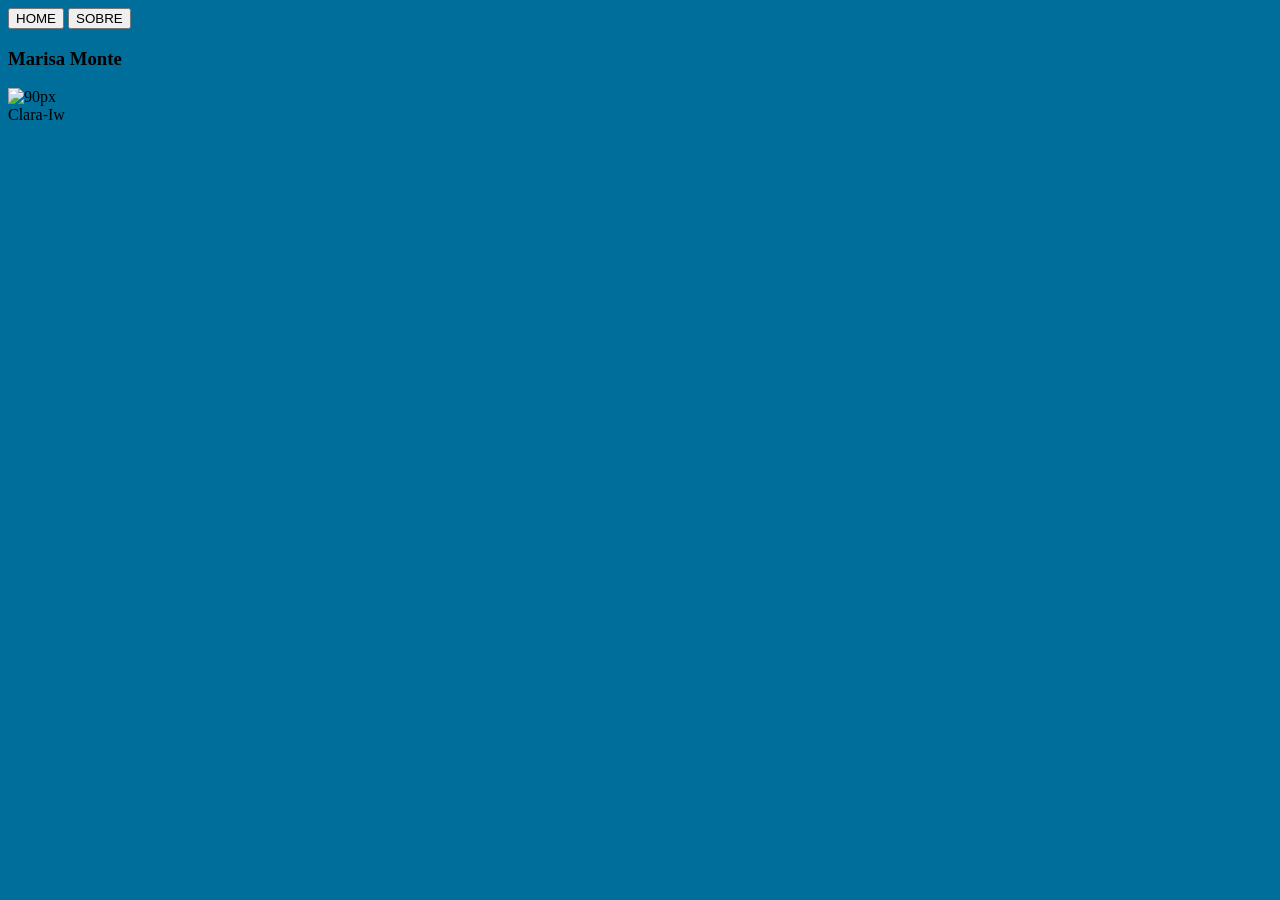
==== index.html @ b5cb7e58 "Add files via upload" ====
<!DOCTYPE html>
<html lang="en">
<head>
    <meta charset="UTF-8">
    <meta name="viewport" content="width=device-width, initial-scale=1.0">
    <link rel="stylesheet" href="home.css">
    <title>Marisa Monte</title>
</head>
<body>
    <header>
        <button>HOME</button>
        <button>SOBRE</button>
    </header>
    <div class="titulo">
    <h3>Marisa Monte</h3>
    </div>
    <div class="card">
        <img src="img/img1.jpg" alt="90px">
        <img src="img/img2.jpg" alt="">
        <img src="img/img3.jpg" alt="">
    </div>
    <footer>
        Clara-Iw
    </footer>
</body>
</html>
---- home.css ----
body{
    background-color: #006E9B;
}
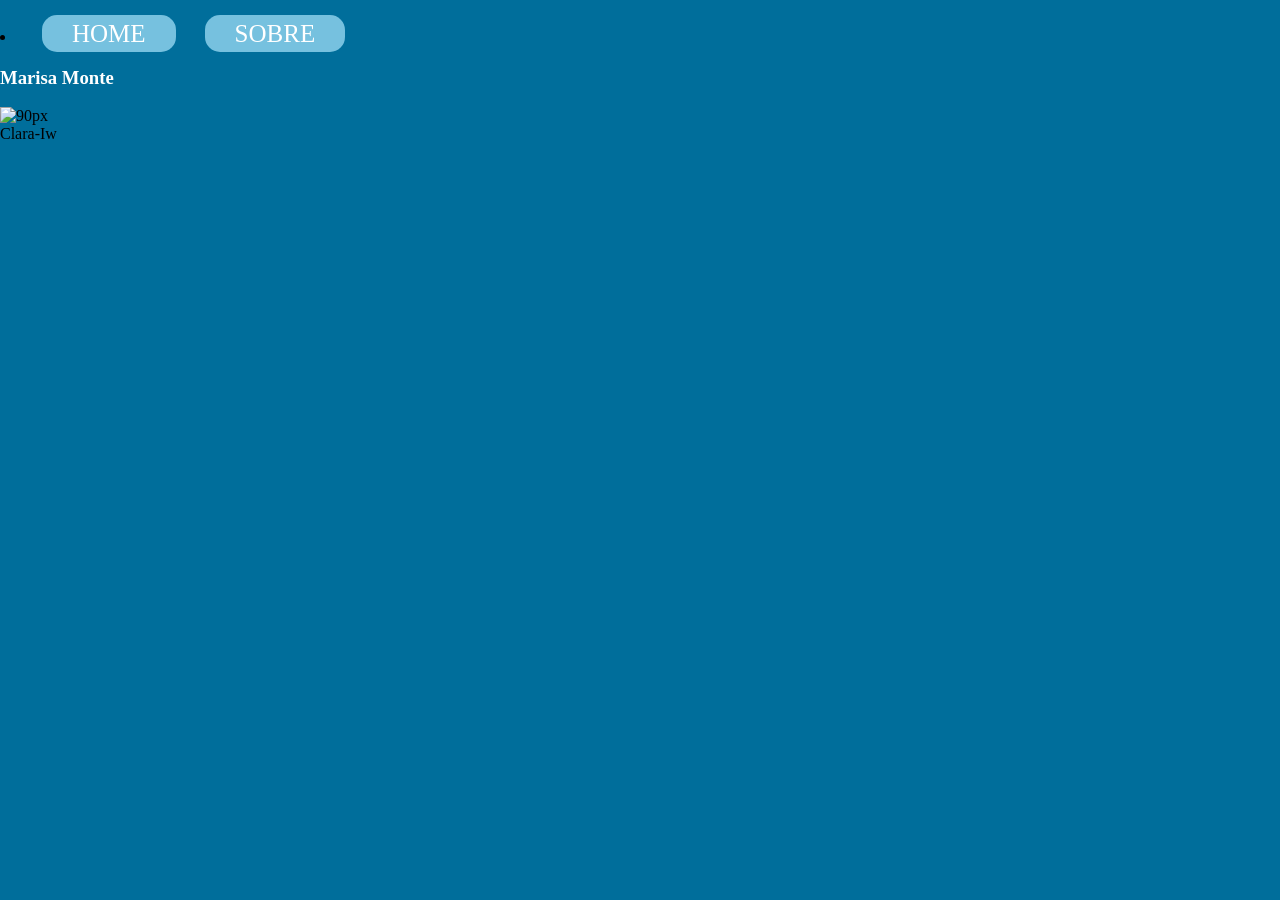
==== commit d5c4b900: "Add files via upload" ====
--- a/index.html
+++ b/index.html
@@ -4,12 +4,17 @@
     <meta charset="UTF-8">
     <meta name="viewport" content="width=device-width, initial-scale=1.0">
     <link rel="stylesheet" href="home.css">
+    <link rel="preconnect" href="https://fonts.googleapis.com">
+    <link rel="preconnect" href="https://fonts.gstatic.com" crossorigin>
+    <link href="https://fonts.googleapis.com/css2?family=Covered+By+Your+Grace&family=Just+Another+Hand&display=swap" rel="stylesheet">
     <title>Marisa Monte</title>
 </head>
 <body>
     <header>
-        <button>HOME</button>
-        <button>SOBRE</button>
+        <li class="menu">
+            <a href="index.html">HOME</a>
+            <a href="sobre.html">SOBRE</a>
+        </li>
     </header>
     <div class="titulo">
     <h3>Marisa Monte</h3>
@@ -19,8 +24,10 @@
         <img src="img/img2.jpg" alt="">
         <img src="img/img3.jpg" alt="">
     </div>
+    
     <footer>
         Clara-Iw
     </footer>
+
 </body>
 </html>
--- a/home.css
+++ b/home.css
@@ -1,3 +1,27 @@
 body{
     background-color: #006E9B;
+    margin: 0px;
+    padding: 0;
+}
+header{
+    margin-top: 20px;
+}
+a{
+    list-style: none;
+    text-decoration: none;
+    font-size: 25px;
+    color: rgb(255, 255, 255);
+    margin: 5px;
+    margin-left: 20px;
+    background-color: #76C1DF;
+    padding: 5px;
+    padding-left: 30px;
+    padding-right: 30px;
+    border-radius: 15px;
+    font-family: "Just Another Hand", cursive;
+    font-weight: 400;
+    font-style: normal;
+}
+h3{
+    color: rgb(255, 255, 255);
 }
